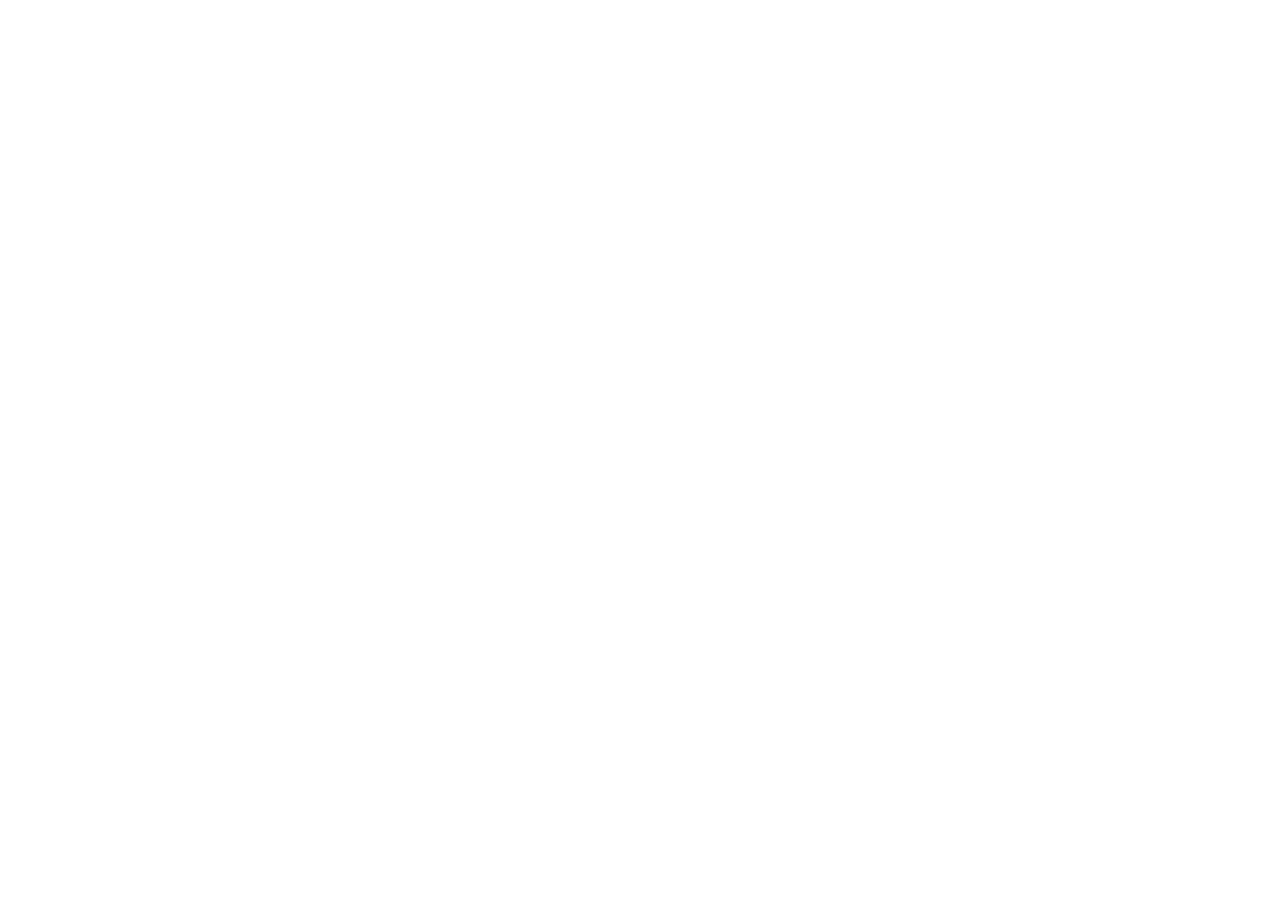
==== src/index.html @ fc9faecf "Initial commit" ====
<!DOCTYPE html>
<html lang="en">
  <head>
    <meta charset="UTF-8" />
    <link rel="icon" type="image/svg+xml" href="/favicon.svg" />
    <meta name="viewport" content="width=device-width, initial-scale=1.0" />
    <title>Vanilla App Template</title>
    <link rel="stylesheet" href="./css/styles.css" />
  </head>
  <body>
    <load src="./partials/header.html" icon-path="img/sprite.svg#logo" />

    <main>
      <!-- Loads the specified .html file -->
      <load src="./partials/vite-promo.html" />
      <load src="./partials/badges.html" />
    </main>

    <load src="./partials/footer.html" />

    <script type="module" src="./main.js"></script>
  </body>
</html>
---- src/css/styles.css ----
/**
  |============================
  | include css partials with
  | default @import url()
  |============================
*/
/* Common styles */
@import url('./reset.css');
@import url('./base.css');
@import url('./container.css');
@import url('./animations.css');

/* Sections style */
@import url('./header.css');
@import url('./vite-promo.css');
@import url('./badges.css');
@import url('./back-link.css');
@import url('./footer.css');
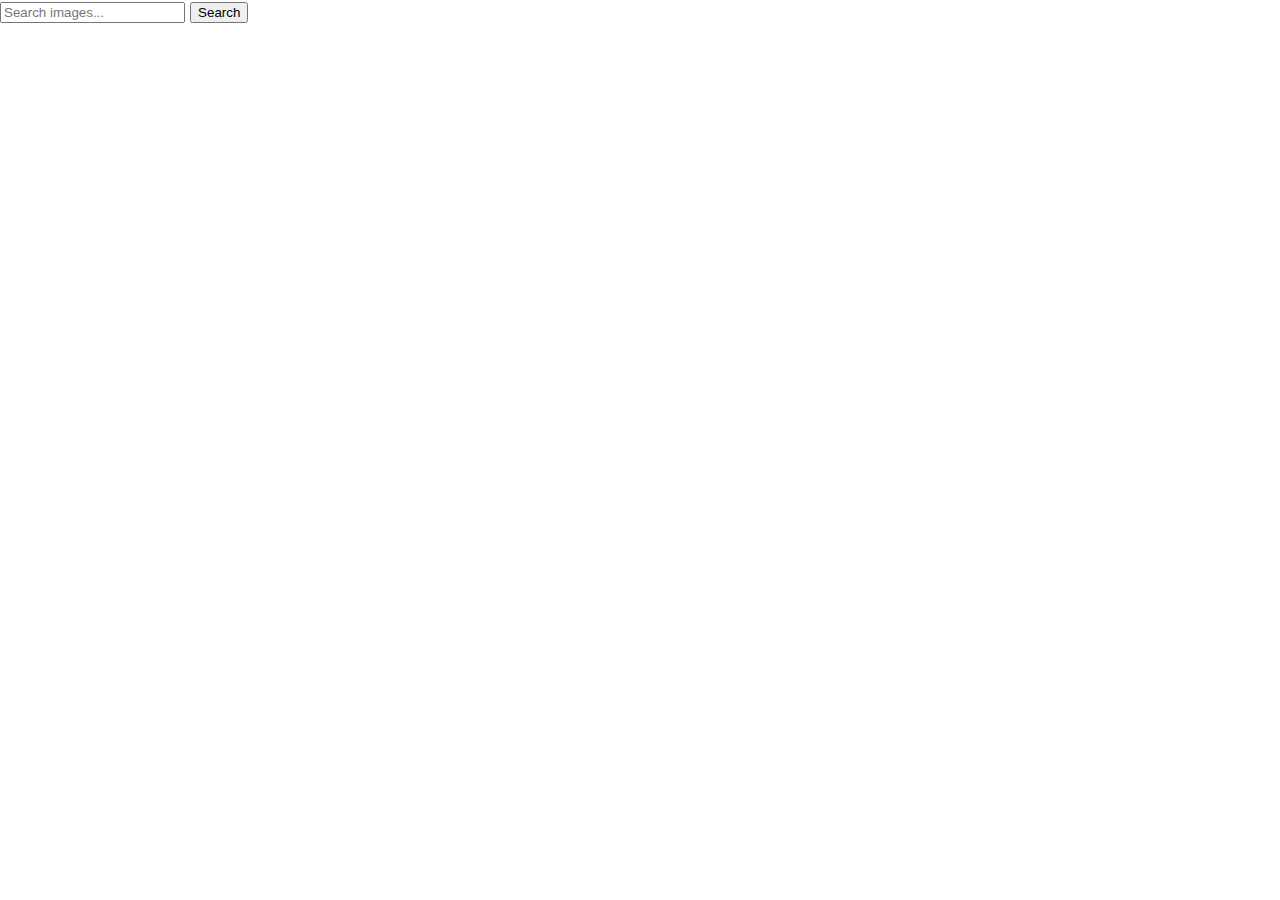
==== commit 9052ec15: "first" ====
--- a/src/index.html
+++ b/src/index.html
@@ -1,23 +1,36 @@
 <!DOCTYPE html>
 <html lang="en">
-  <head>
-    <meta charset="UTF-8" />
-    <link rel="icon" type="image/svg+xml" href="/favicon.svg" />
-    <meta name="viewport" content="width=device-width, initial-scale=1.0" />
-    <title>Vanilla App Template</title>
-    <link rel="stylesheet" href="./css/styles.css" />
-  </head>
-  <body>
-    <load src="./partials/header.html" icon-path="img/sprite.svg#logo" />
 
-    <main>
-      <!-- Loads the specified .html file -->
-      <load src="./partials/vite-promo.html" />
-      <load src="./partials/badges.html" />
-    </main>
+<head>
+  <meta charset="UTF-8" />
+  <link rel="icon" type="image/svg+xml" href="/favicon.svg" />
+  <meta name="viewport" content="width=device-width, initial-scale=1.0" />
+  <title>Vanilla App Template</title>
+  <link rel="stylesheet" href="./css/styles.css" />
+</head>
 
-    <load src="./partials/footer.html" />
+<body>
 
-    <script type="module" src="./main.js"></script>
-  </body>
-</html>
+
+  <form class="js-img-form">
+
+    <input type="text" class="searchInput" name="search" placeholder="Search images..." required />
+
+    <button type="submit" class="btn">Search</button>
+    <p class="wait-msg"></p>
+  </form>
+  <ul class="gallery">
+
+  </ul>
+
+
+
+
+
+
+  <script type="module" src="./main.js"></script>
+  <!-- <script type="module" src="./js/pixabay-api.js"></script> -->
+  <!-- <script type="module" src="./js/render-functions.js"></script> -->
+</body>
+
+</html>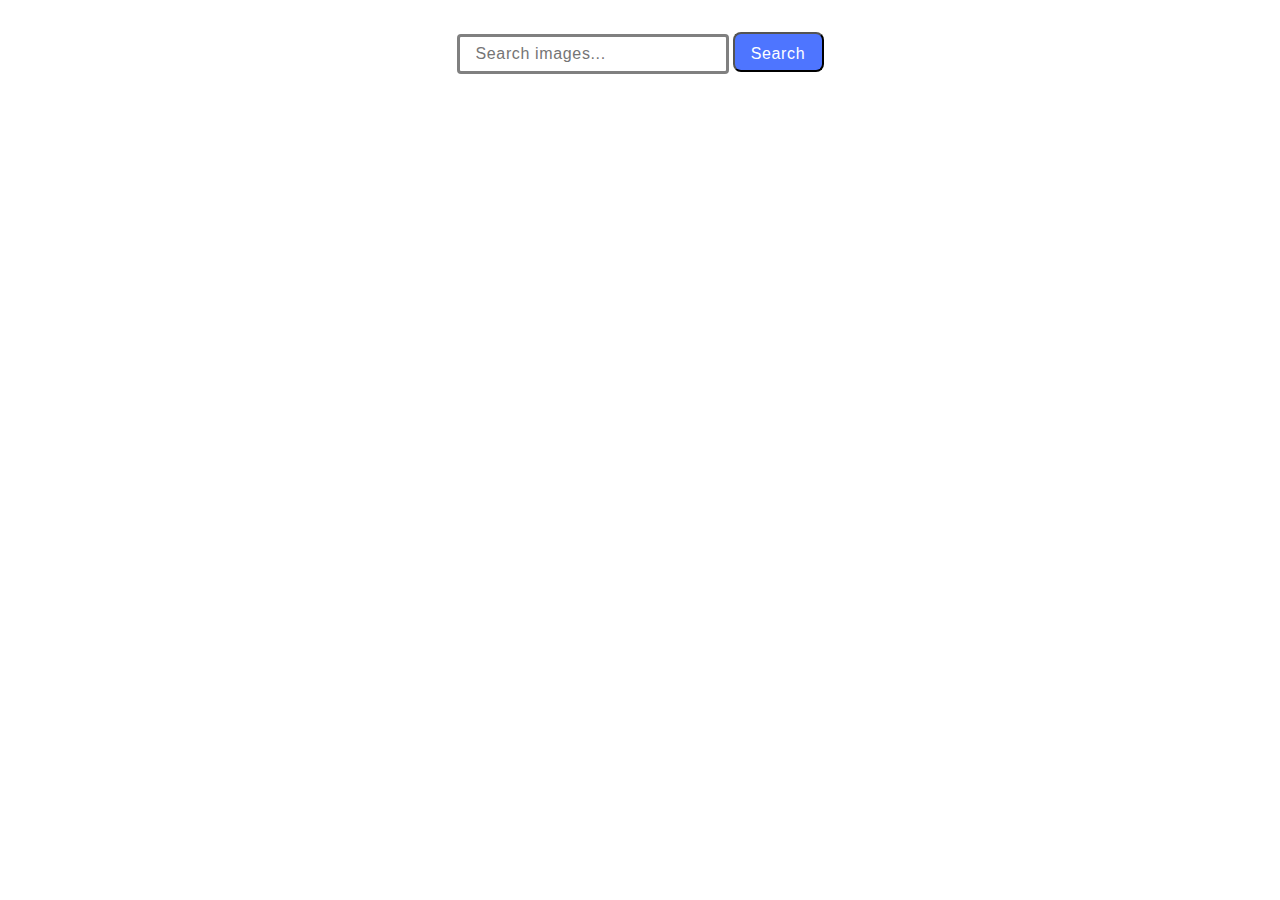
==== commit 9386b545: "correction main" ====
--- a/src/index.html
+++ b/src/index.html
@@ -3,9 +3,9 @@
 
 <head>
   <meta charset="UTF-8" />
-  <link rel="icon" type="image/svg+xml" href="/favicon.svg" />
+  <!-- <link rel="icon" type="image/svg+xml" href="/favicon.svg" /> -->
   <meta name="viewport" content="width=device-width, initial-scale=1.0" />
-  <title>Vanilla App Template</title>
+  <title>Homework 11</title>
   <link rel="stylesheet" href="./css/styles.css" />
 </head>
 
@@ -29,8 +29,6 @@
 
 
   <script type="module" src="./main.js"></script>
-  <!-- <script type="module" src="./js/pixabay-api.js"></script> -->
-  <!-- <script type="module" src="./js/render-functions.js"></script> -->
 </body>
 
 </html>--- a/src/css/styles.css
+++ b/src/css/styles.css
@@ -5,14 +5,161 @@
   |============================
 */
 /* Common styles */
-@import url('./reset.css');
-@import url('./base.css');
-@import url('./container.css');
-@import url('./animations.css');
+* {
+  box-sizing: border-box;
+  margin: 0;
+}
+body {
+  max-width: 1440px;
+}
+ul {
+  list-style-type: none;
+}
 
-/* Sections style */
-@import url('./header.css');
-@import url('./vite-promo.css');
-@import url('./badges.css');
-@import url('./back-link.css');
-@import url('./footer.css');
+a {
+  text-decoration: none;
+  color: #000000;
+}
+
+body {
+  padding: 32px;
+  text-align: center;
+}
+.js-img-form {
+  margin-bottom: 32px;;
+}
+
+.searchInput {
+  font-family: "Montserrat", sans-serif;
+width: 272px;
+  height: 40px;
+  border-radius: 4px;
+  background: #fff;
+  border: solid #808080;
+  font-weight: 400;
+  font-size: 16px;
+  line-height: 150%;
+  letter-spacing: 0.04em;
+  color: #808080;
+  padding: 8px 16px;
+}
+
+.searchInput:hover {
+  border: solid #000000;
+}
+
+.searchInput:focus {
+  border: solid #4E75FF;
+}
+
+.btn {
+  font-weight: 500;
+  font-size: 16px;
+  line-height: 150%;
+  letter-spacing: 0.04em;
+  color: #fff;
+  width: 91px;
+  height: 40px;
+  border-radius: 8px;
+  padding: 8px 16px;
+  text-align: center;
+  background-color: #4E75FF;
+}
+
+
+.btn:hover {
+  background-color: #6C8CFF;
+}
+
+
+.gallery {
+  display: flex;
+  flex-wrap: wrap;
+  column-gap: 24px;
+  row-gap: 24px;
+}
+
+.gallery-item {
+border: 1px solid #808080;
+ 
+
+}
+.gallery__link {
+  display: flex;
+  flex-direction: column;
+}
+
+.li-img {
+  margin-bottom: 4px;
+      display: block;
+    width: 360px;
+      height: 160px;
+        object-fit: cover;
+}
+
+.info {
+  display: flex;
+flex-direction: row;
+justify-content: space-between;
+align-items: center;
+  text-align: start;
+  width: 360px;
+  height: 48px;
+}
+
+.info p
+ {
+  font-size: 12px;
+  color: #2e2f42;
+  font-family: Montserrat;
+  letter-spacing: 0.48px;
+}
+
+.info p {
+  line-height: 16px;
+  font-weight: 600;
+}
+
+
+
+.loader {
+  width: 48px;
+  height: 48px;
+  border: 10px solid #FFF;
+  border-radius: 50%;
+  position: relative;
+  transform: rotate(45deg);
+  box-sizing: border-box;
+}
+
+.loader::before {
+  content: "";
+  position: absolute;
+  box-sizing: border-box;
+  inset: -10px;
+  border-radius: 50%;
+  border: 10px solid #FF3D00;
+  animation: prixClipFix 2s infinite linear;
+}
+
+@keyframes prixClipFix {
+  0% {
+    clip-path: polygon(50% 50%, 0 0, 0 0, 0 0, 0 0, 0 0)
+  }
+
+  25% {
+    clip-path: polygon(50% 50%, 0 0, 100% 0, 100% 0, 100% 0, 100% 0)
+  }
+
+  50% {
+    clip-path: polygon(50% 50%, 0 0, 100% 0, 100% 100%, 100% 100%, 100% 100%)
+  }
+
+  75% {
+    clip-path: polygon(50% 50%, 0 0, 100% 0, 100% 100%, 0 100%, 0 100%)
+  }
+
+  100% {
+    clip-path: polygon(50% 50%, 0 0, 100% 0, 100% 100%, 0 100%, 0 0)
+  }
+}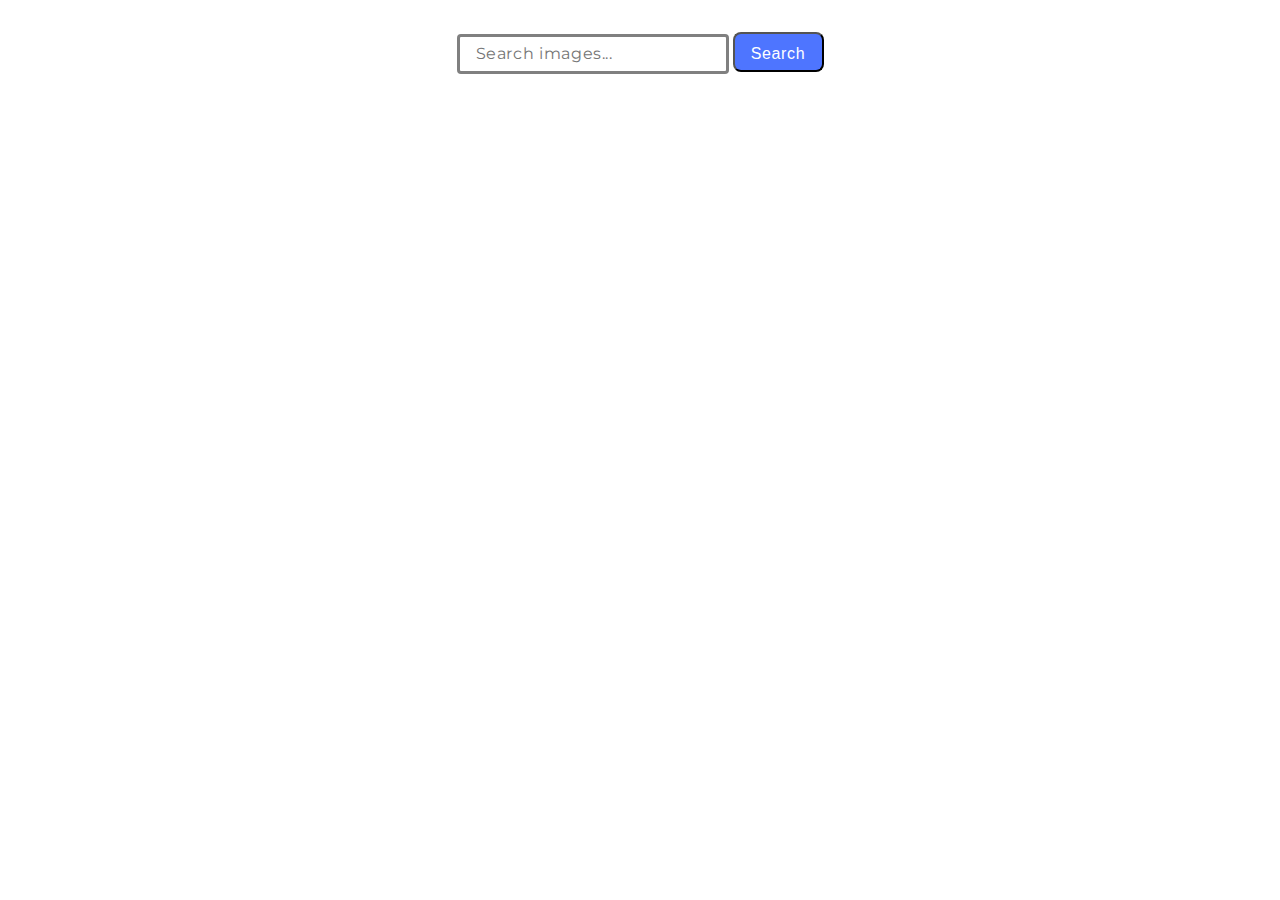
==== commit 9de9898b: "err 301 correction" ====
--- a/src/index.html
+++ b/src/index.html
@@ -3,28 +3,36 @@
 
 <head>
   <meta charset="UTF-8" />
-  <!-- <link rel="icon" type="image/svg+xml" href="/favicon.svg" /> -->
+
   <meta name="viewport" content="width=device-width, initial-scale=1.0" />
-  <title>Homework 11</title>
+  <meta http-equiv="Content-Security-Policy" content="upgrade-insecure-requests">
+  <title>goit-js-hw-11</title>
+
   <link rel="stylesheet" href="./css/styles.css" />
+  <link rel="preconnect" href="https://fonts.googleapis.com">
+  <link rel="preconnect" href="https://fonts.gstatic.com" crossorigin>
+  <link
+    href="https://fonts.googleapis.com/css2?family=DM+Sans:ital,opsz,wght@0,9..40,100..1000;1,9..40,100..1000&family=Inter+Tight:ital,wght@0,100..900;1,100..900&family=Montserrat:ital,wght@0,100..900;1,100..900&family=Titan+One&display=swap"
+    rel="stylesheet">
+
 </head>
 
 <body>
 
+  <main>
+    <form class="js-img-form">
 
-  <form class="js-img-form">
+      <input type="text" class="searchInput" name="search" placeholder="Search images..." required />
 
-    <input type="text" class="searchInput" name="search" placeholder="Search images..." required />
+      <button type="submit" class="btn">Search</button>
+      <p class="wait-msg"></p>
+    </form>
+    <ul class="gallery">
 
-    <button type="submit" class="btn">Search</button>
-    <p class="wait-msg"></p>
-  </form>
-  <ul class="gallery">
-
-  </ul>
+    </ul>
 
 
-
+  </main>
 
 
 
